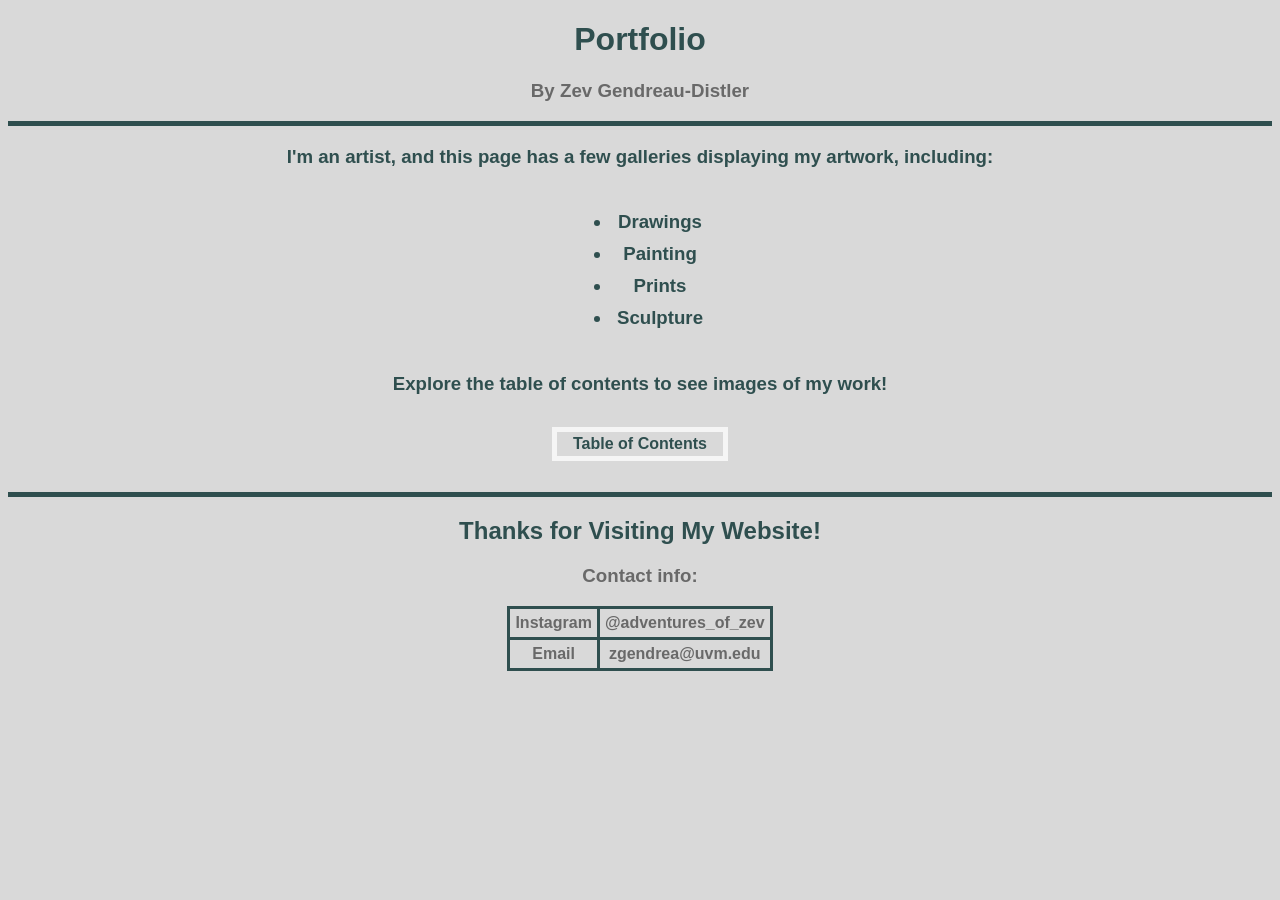
==== Index.html @ 5d08d079 "initial commit" ====
<!DOCTYPE html>
<html lang="en">
<head>
    <meta charset="UTF-8">
    <meta name="viewport" content="width=device-width, initial-scale=1.0">
    <title>Homepage</title>
    <link rel="stylesheet" href="style.portfolio.css" type="text/css">
</head>
<body>
    <h1>Portfolio</h1>
    <h3>By Zev Gendreau-Distler</h3>
    <hr>
    <p>I'm an artist, and this page has a few galleries displaying my artwork, including:</p>
    <div class="center-list">
    <ul id="list">
        <li>Drawings</li>
        <li>Painting</li>
        <li>Prints</li>
        <li>Sculpture</li>
    </ul>
    </div>
    <p>Explore the table of contents to see images of my work!</p>
   
    <div style="text-align: center; margin: 20pt">
    <a id="regular" href="Table_of_Contents.html">Table of Contents</a>
    </div>
    <hr>
    <footer>
        <h2 id="footer">Thanks for Visiting My Website!</h2>
        <h3>Contact info:</h3>
        <table class="center-table">
            <tr>
                <td>Instagram</td>
                <td>@adventures_of_zev</td>
            </tr>
            <tr>
                <td>Email</td>
                <td>zgendrea@uvm.edu</td>
            </tr>
        </table>
    </footer>
</body>
</html>
---- style.portfolio.css ----
body {
    background-color: rgb(217, 217, 217);
}

img {
    border: 5pt solid white;
    width: 400px
}

h1 {
    color: darkslategray;
    font-family: 'Lucida Sans', 'Lucida Sans Regular', 'Lucida Grande', 'Lucida Sans Unicode', Geneva, Verdana, sans-serif;
    font-weight: bold;
    text-align: center
}

h3 {
    color: dimgray;
    font-family: 'Lucida Sans', 'Lucida Sans Regular', 'Lucida Grande', 'Lucida Sans Unicode', Geneva, Verdana, sans-serif;
    text-align: center;
}

h4 {
    color: darkslategray;
    font-family: 'Lucida Sans', 'Lucida Sans Regular', 'Lucida Grande', 'Lucida Sans Unicode', Geneva, Verdana, sans-serif;
    font-weight: bold;
    text-align: center
}

p {
    color: darkslategray;
    font-family: 'Lucida Sans', 'Lucida Sans Regular', 'Lucida Grande', 'Lucida Sans Unicode', Geneva, Verdana, sans-serif;
    font-weight: bold;
    text-align: center;
    font-size: 14pt;
    margin: 15pt;
    margin-left: 30pt;
    margin-right: 30pt
}

#regular {
    font-family: 'Lucida Sans', 'Lucida Sans Regular', 'Lucida Grande', 'Lucida Sans Unicode', Geneva, Verdana, sans-serif;
    font-weight: bold;
    padding: 3px;
    border: 5px solid whitesmoke;
    text-decoration: none;
    color: darkslategray;
    display: inline-block;
    width: 160px;
    margin: 5px;
}

#toplink {
    font-family: 'Lucida Sans', 'Lucida Sans Regular', 'Lucida Grande', 'Lucida Sans Unicode', Geneva, Verdana, sans-serif;
    font-weight: bold;
    padding: 3px;
    border: 5px solid whitesmoke;
    text-decoration: none;
    color: darkslategray;
    margin: 5px;
}

#regular:hover {
    border: 5px solid whitesmoke;
    background-color: whitesmoke
}

#toplink:hover {
    border: 5px solid whitesmoke;
    background-color: whitesmoke;
}

footer {
    color: dimgray;
    font-family: 'Lucida Sans', 'Lucida Sans Regular', 'Lucida Grande', 'Lucida Sans Unicode', Geneva, Verdana, sans-serif;
    text-align: center;
    font-weight: bold;
}

hr {
    border: none;
    height: 5px;
    background-color: darkslategrey;

}

ul {
    color: darkslategray;
    font-family: 'Lucida Sans', 'Lucida Sans Regular', 'Lucida Grande', 'Lucida Sans Unicode', Geneva, Verdana, sans-serif;
    font-weight: bold;
    text-align: center;
    font-size: 14pt;
    list-style-type:disc;
}

li {
    padding:5px
}

table {
    text-align: center;
    border: 3px solid darkslategrey;
    border-collapse: collapse;
}

td {
    border: 3px solid darkslategray;
    padding: 5px;

}

.center-table {
    margin-left: auto;
    margin-right: auto;
}

#footer {
    color: darkslategray;
}

#list {
    display: inline-block;
    
    
}

.center-list {
    text-align: center;
}

.container-center {
  display: flex;
  flex-direction: column;
  justify-content: center;
  align-items: center;
  flex-wrap: wrap;
}

.home_flex {
    display: flex
}
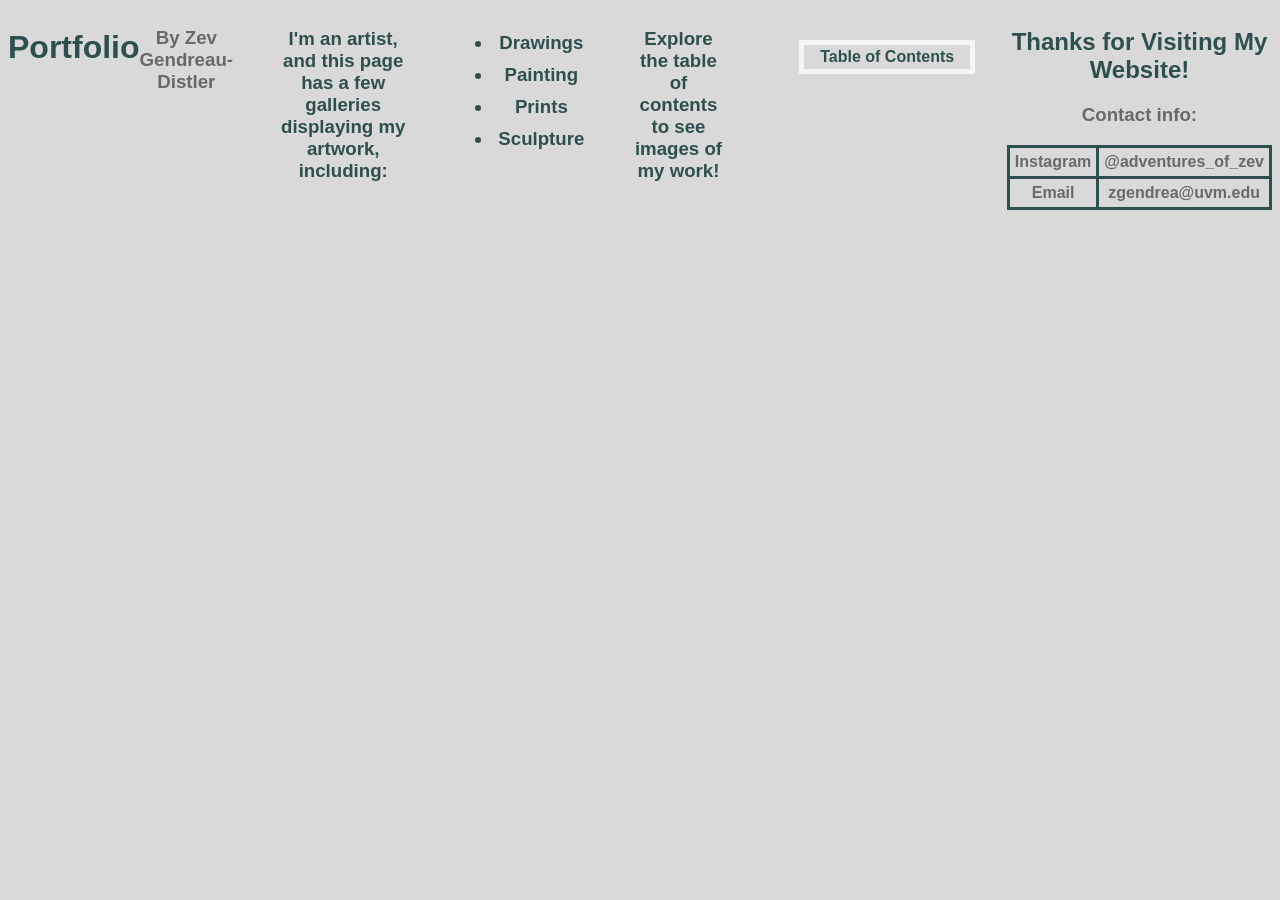
==== commit 1cb9e5a8: "screen size mods" ====
--- a/Index.html
+++ b/Index.html
@@ -5,8 +5,9 @@
     <meta name="viewport" content="width=device-width, initial-scale=1.0">
     <title>Homepage</title>
     <link rel="stylesheet" href="style.portfolio.css" type="text/css">
+    <meta name="viewport" content="width=device-width, initial-scale=1.0">
 </head>
-<body>
+<body class="home_flex">
     <h1>Portfolio</h1>
     <h3>By Zev Gendreau-Distler</h3>
     <hr>
--- a/style.portfolio.css
+++ b/style.portfolio.css
@@ -4,7 +4,16 @@
 
 img {
     border: 5pt solid white;
-    width: 400px
+    width: 400px;
+    height: auto;
+
+}
+
+@media screen and (max-width=750px) {
+    img {
+        width: 200px;
+        height: auto;
+    }
 }
 
 h1 {
@@ -90,11 +99,11 @@
     font-weight: bold;
     text-align: center;
     font-size: 14pt;
-    list-style-type:disc;
+    list-style-type: disc;
 }
 
 li {
-    padding:5px
+    padding: 5px
 }
 
 table {
@@ -120,8 +129,8 @@
 
 #list {
     display: inline-block;
-    
-    
+
+
 }
 
 .center-list {
@@ -129,13 +138,13 @@
 }
 
 .container-center {
-  display: flex;
-  flex-direction: column;
-  justify-content: center;
-  align-items: center;
-  flex-wrap: wrap;
+    display: flex;
+    flex-direction: column;
+    justify-content: center;
+    align-items: center;
+    flex-wrap: wrap;
 }
 
 .home_flex {
     display: flex
-}
+}
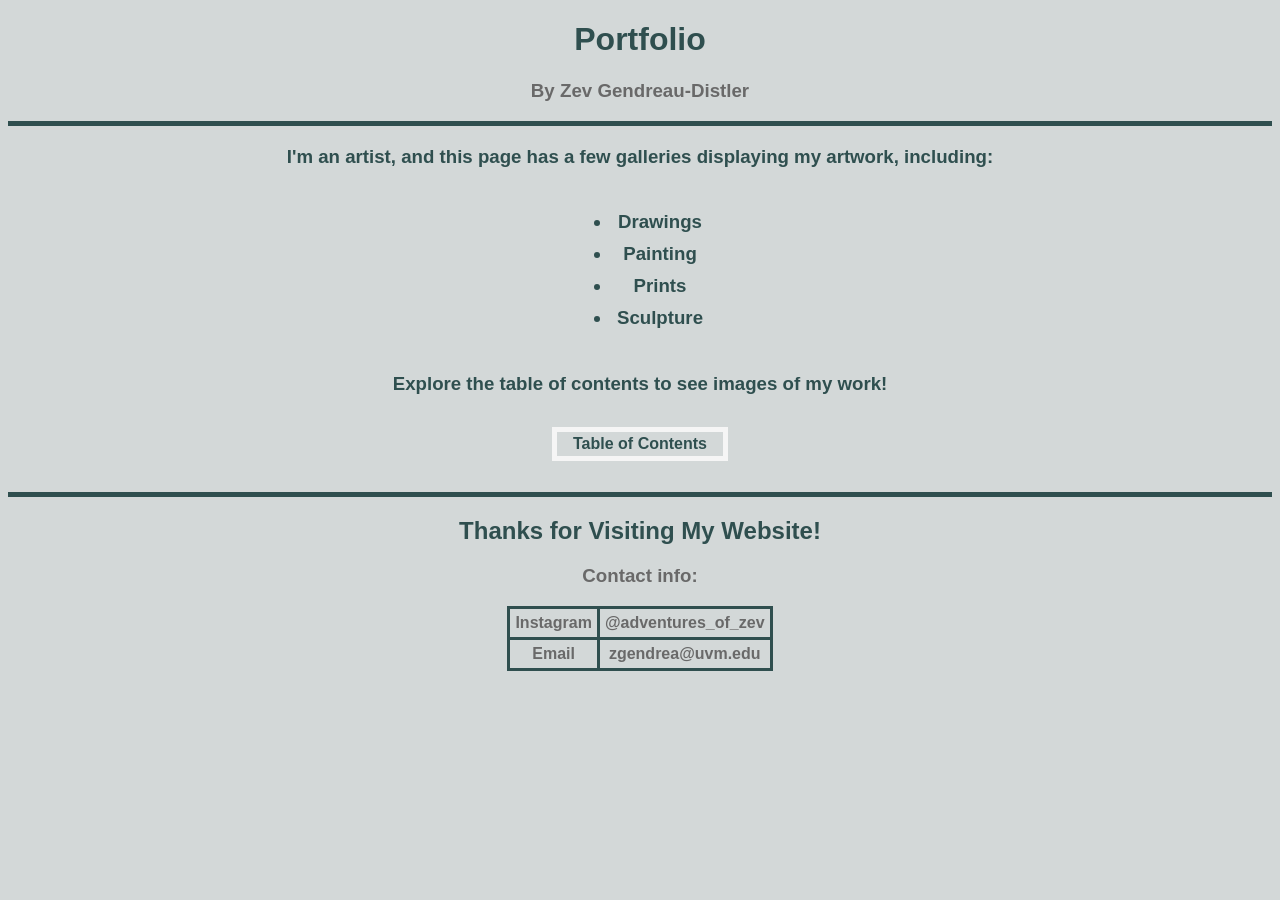
==== commit 855d7fbd: "fixing homepage" ====
--- a/Index.html
+++ b/Index.html
@@ -7,7 +7,7 @@
     <link rel="stylesheet" href="style.portfolio.css" type="text/css">
     <meta name="viewport" content="width=device-width, initial-scale=1.0">
 </head>
-<body class="home_flex">
+<body>
     <h1>Portfolio</h1>
     <h3>By Zev Gendreau-Distler</h3>
     <hr>
--- a/style.portfolio.css
+++ b/style.portfolio.css
@@ -1,5 +1,5 @@
 body {
-    background-color: rgb(217, 217, 217);
+    background-color: rgb(211, 216, 216);
 }
 
 img {
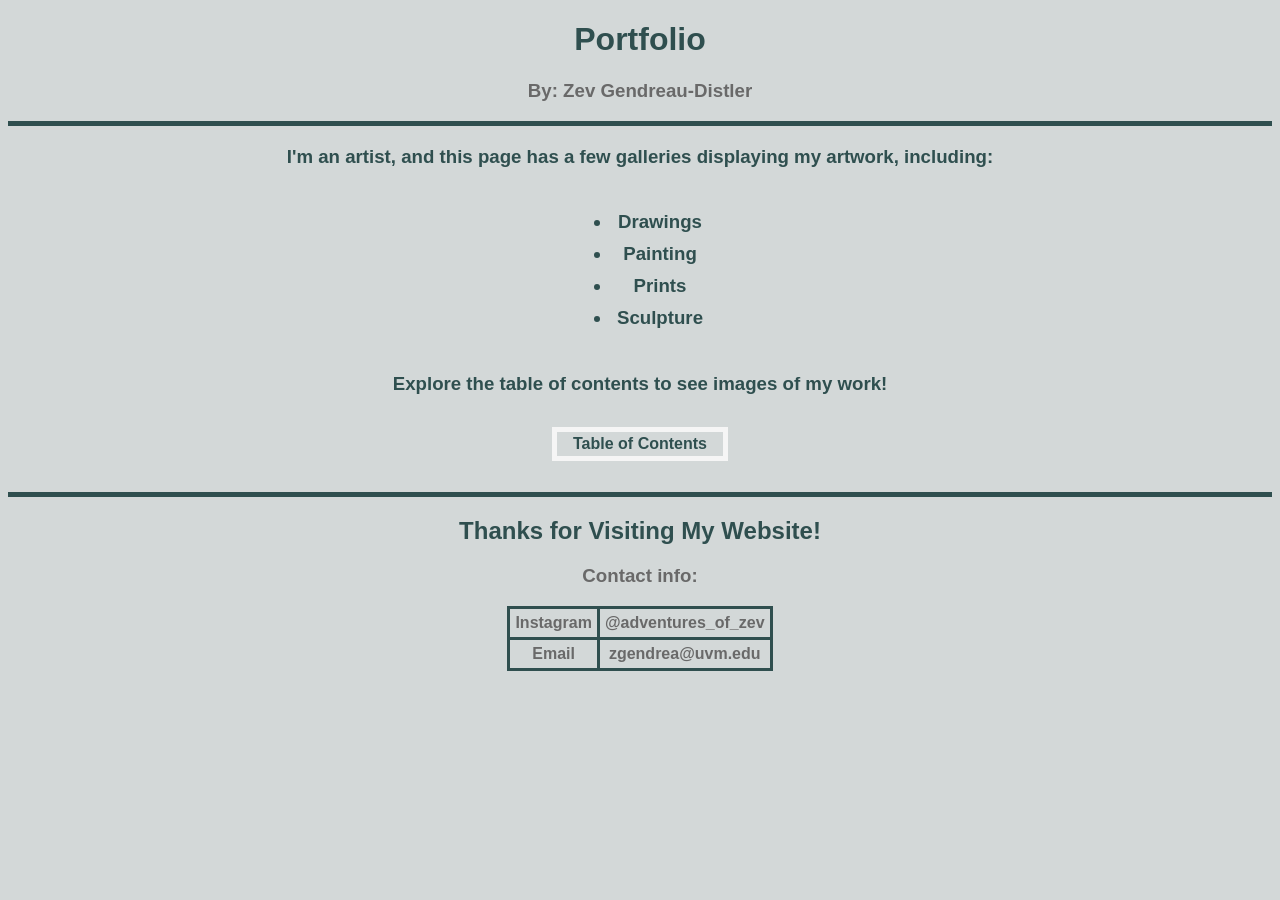
==== commit ff7cce12: "changing title" ====
--- a/Index.html
+++ b/Index.html
@@ -9,7 +9,7 @@
 </head>
 <body>
     <h1>Portfolio</h1>
-    <h3>By Zev Gendreau-Distler</h3>
+    <h3>By: Zev Gendreau-Distler</h3>
     <hr>
     <p>I'm an artist, and this page has a few galleries displaying my artwork, including:</p>
     <div class="center-list">
--- a/style.portfolio.css
+++ b/style.portfolio.css
@@ -144,7 +144,3 @@
     align-items: center;
     flex-wrap: wrap;
 }
-
-.home_flex {
-    display: flex
-}
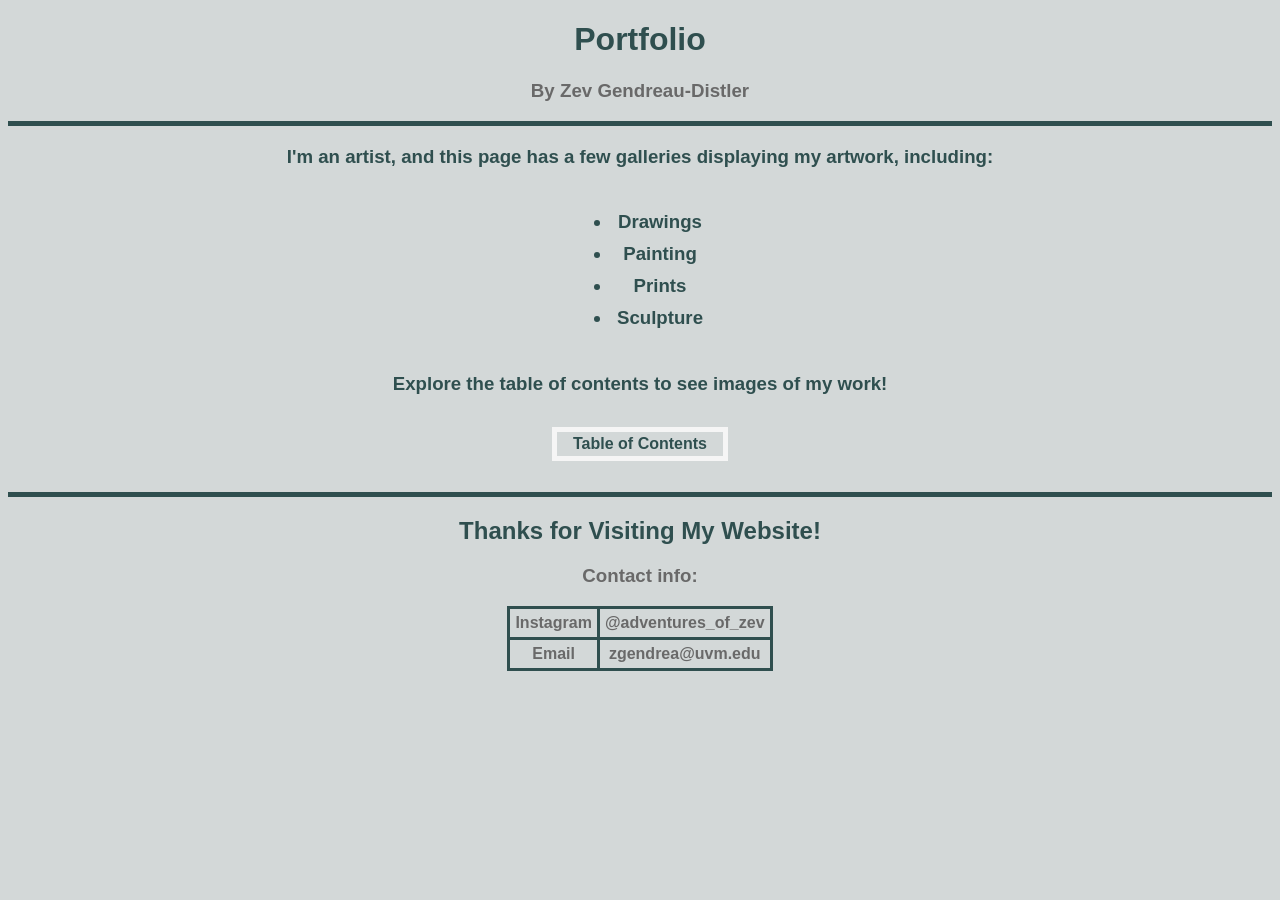
==== commit ada99844: "fix index" ====
--- a/Index.html
+++ b/Index.html
@@ -9,7 +9,7 @@
 </head>
 <body>
     <h1>Portfolio</h1>
-    <h3>By: Zev Gendreau-Distler</h3>
+    <h3>By Zev Gendreau-Distler</h3>
     <hr>
     <p>I'm an artist, and this page has a few galleries displaying my artwork, including:</p>
     <div class="center-list">
